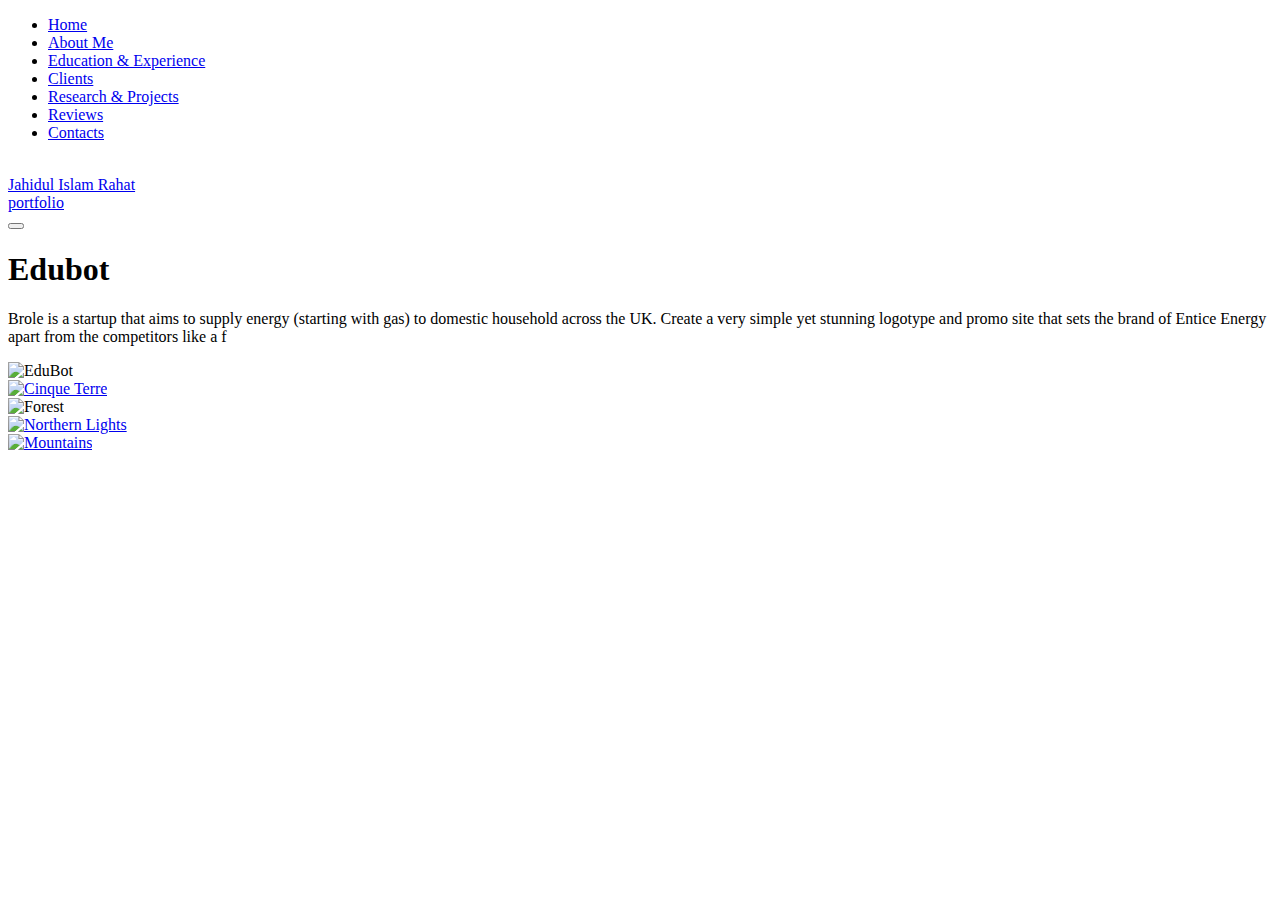
==== project-details-edubot.html @ 425ebec9 "Add files via upload" ====
<!DOCTYPE HTML>
<html lang="en">

<!-- robert/project-detail.html  03:30:47 GMT -->

<head>
    <meta charset="utf-8">
    <meta name="viewport" content="width=device-width, initial-scale=1">
    <meta name="description" content="">
    <meta name="author" content="">

    <link rel="shortcut icon" href="favicon.png">
    <link rel="apple-touch-icon" href="apple-touch-icon.png">
    <link rel="apple-touch-icon" sizes="72x72" href="apple-touch-icon-72x72.png">
    <link rel="apple-touch-icon" sizes="114x114" href="apple-touch-icon-114x114.png">
    <title>Rahat</title>

    <link href="https://fonts.googleapis.com/css?family=Montserrat:300,400,500,600,700&amp;display=swap"
        rel="stylesheet">
    <link href="https://fonts.googleapis.com/css?family=Libre+Baskerville:400i&amp;display=swap" rel="stylesheet">
    <link href="css/style.css" rel="stylesheet" media="screen">
</head>

<body>
    <div class="animsition">
        <div class="loader">
            <div class="spinner">
                <div class="double-bounce1"></div>
                <div class="double-bounce2"></div>
            </div>
        </div>

        <div class="click-capture"></div>

        <div class="menu">
            <span class="close-menu icon-cross2 right-boxed"></span>
            <ul class="menu-list right-boxed">
                <li data-menuanchor="page1">
                    <a href="index.html#page1">Home</a>
                </li>
                <li data-menuanchor="page2">
                    <a href="index.html#page2">About Me</a>
                </li>
                <li data-menuanchor="page3">
                    <a href="index.html#page3">Education & Experience</a>
                </li>
                <li data-menuanchor="page4">
                    <a href="index.html#page4">Clients</a>
                </li>
                <li data-menuanchor="page5">
                    <a href="index.html#page5">Research & Projects</a>
                </li>
                <li data-menuanchor="page6">
                    <a href="index.html#page6">Reviews</a>
                </li>
                <li data-menuanchor="page7">
                    <a href="index.html#page7">Contacts</a>
                </li>
            </ul>
            <div class="menu-footer right-boxed">
                <div class="social-list">
                    <a href="https://github.com/jahidulislamrahat97" class="icon ion-social-github"></a>
                    <a href="https://www.facebook.com/jahidulislam.rahat97/" class="icon ion-social-facebook"></a>
                    <a href="https://www.linkedin.com/in/jahidul-islam-rahat/" class="icon ion-social-linkedin"></a>
                    <a href="https://www.instagram.com/hutum_pecha_rahat/" class="icon ion-social-instagram"></a>
                    <a href="https://twitter.com/jahidul_islam97" class="icon ion-social-twitter"></a>
                </div>
            </div>
        </div>

        <header class="navbar boxed">
            <div class="navbar-bg"></div>
            <a class="brand" href="#">
                <img class="brand-img" alt="" src="images/brand.png">
                <div class="brand-info">
                    <div class="brand-name">Jahidul Islam Rahat</div>
                    <div class="brand-text">portfolio</div>
                </div>
            </a>
            <button type="button" class="navbar-toggle" data-toggle="collapse" data-target="#navbar-collapse"
                aria-expanded="false">
                <span class="icon-bar"></span>
                <span class="icon-bar"></span>
                <span class="icon-bar"></span>
            </button>
            <div class="contacts d-none d-md-block">
                <div class="contact-item">

                </div>
                <div class="contact-item spacer">

                </div>
                <div class="contact-item">
                    <a href="http://paul-themes.com/cdn-cgi/l/email-protection#15767a7b6174766155677a777067613b767a78"><span
                            class="__cf_email__" data-cfemail="ddbeb2b3a9bcbea99dafb2bfb8afa9f3beb2b0"></span></a>
                </div>
            </div>
        </header>
        <div class="content">
            <div class="container">
                <div class="row row-project">
                    <div class="col-project-name col-md-6  mt-5 mb-5 mb-md-0">
                        <h1>Edubot</h1>
                        <div class="social-list social-list-detail">
                            <a href="https://github.com/jahidulislamrahat97" class="icon ion-social-github"></a>
                            <a href="https://www.facebook.com/jahidulislam.rahat97/"
                                class="icon ion-social-facebook"></a>
                            <a href="https://www.linkedin.com/in/jahidul-islam-rahat/"
                                class="icon ion-social-linkedin"></a>
                            <a href="https://www.instagram.com/hutum_pecha_rahat/"
                                class="icon ion-social-instagram"></a>
                            <a href="https://twitter.com/jahidul_islam97" class="icon ion-social-twitter"></a>
                        </div>
                    </div>
                    <div class="col-project-info col-md-6">
                        <div class="row">
                            <p>Brole is a startup that aims to supply energy (starting with
                                gas) to domestic household across the UK. Create a very simple yet stunning logotype and
                                promo site
                                that sets the brand of Entice Energy apart from the competitors like a f</p>
                        </div>
                    </div>
                </div>
            </div>
            <img id="myImg" src="images/research_project/edubot/edubot%201.jpg" alt="EduBot">
            <div class="responsive">
                <div class="gallery">
                    <a target="_blank" href="images/research_project/edubot/edubot jahidul islam rahat.gif">
                        <img src="images/research_project/edubot/edubot jahidul islam rahat.gif" alt="Cinque Terre"
                            width="600" height="400">
                    </a>

                </div>
            </div>


            <div class="responsive">
                <div class="gallery">

                    <img id="myImg" src="images/research_project/edubot/edubot 1.jpg" alt="Forest" width="600"
                        height="400">


                </div>
            </div>

            <div class="responsive">
                <div class="gallery">
                    <a target="_blank" href="images/research_project/edubot/edubot 2.png">
                        <img src="images/research_project/edubot/edubot 2.png" alt="Northern Lights" width="600"
                            height="400">
                    </a>

                </div>
            </div>

            <div class="responsive">
                <div class="gallery">
                    <a target="_blank" href="images/research_project/edubot/edubot 3.png">
                        <img src="images/research_project/edubot/edubot 3.png" alt="Mountains" width="600" height="400">
                    </a>

                </div>
            </div>

            <div class="clearfix"></div>
            <div style="padding:6px;">

            </div>


        </div>
    </div>

    <script data-cfasync="false" src="../../cdn-cgi/scripts/5c5dd728/cloudflare-static/email-decode.min.js"></script>
    <script src="js/jquery.min.js"></script>
    <script src="js/wow.min.js"></script>
    <script src="js/jquery.magnific-popup.min.js"></script>
    <script src="js/smoothscroll.js"></script>
    <script src="js/animsition.js"></script>

    <script src="js/scripts.js"></script>
</body>

<!-- robert/project-detail.html  03:30:50 GMT -->

</html>
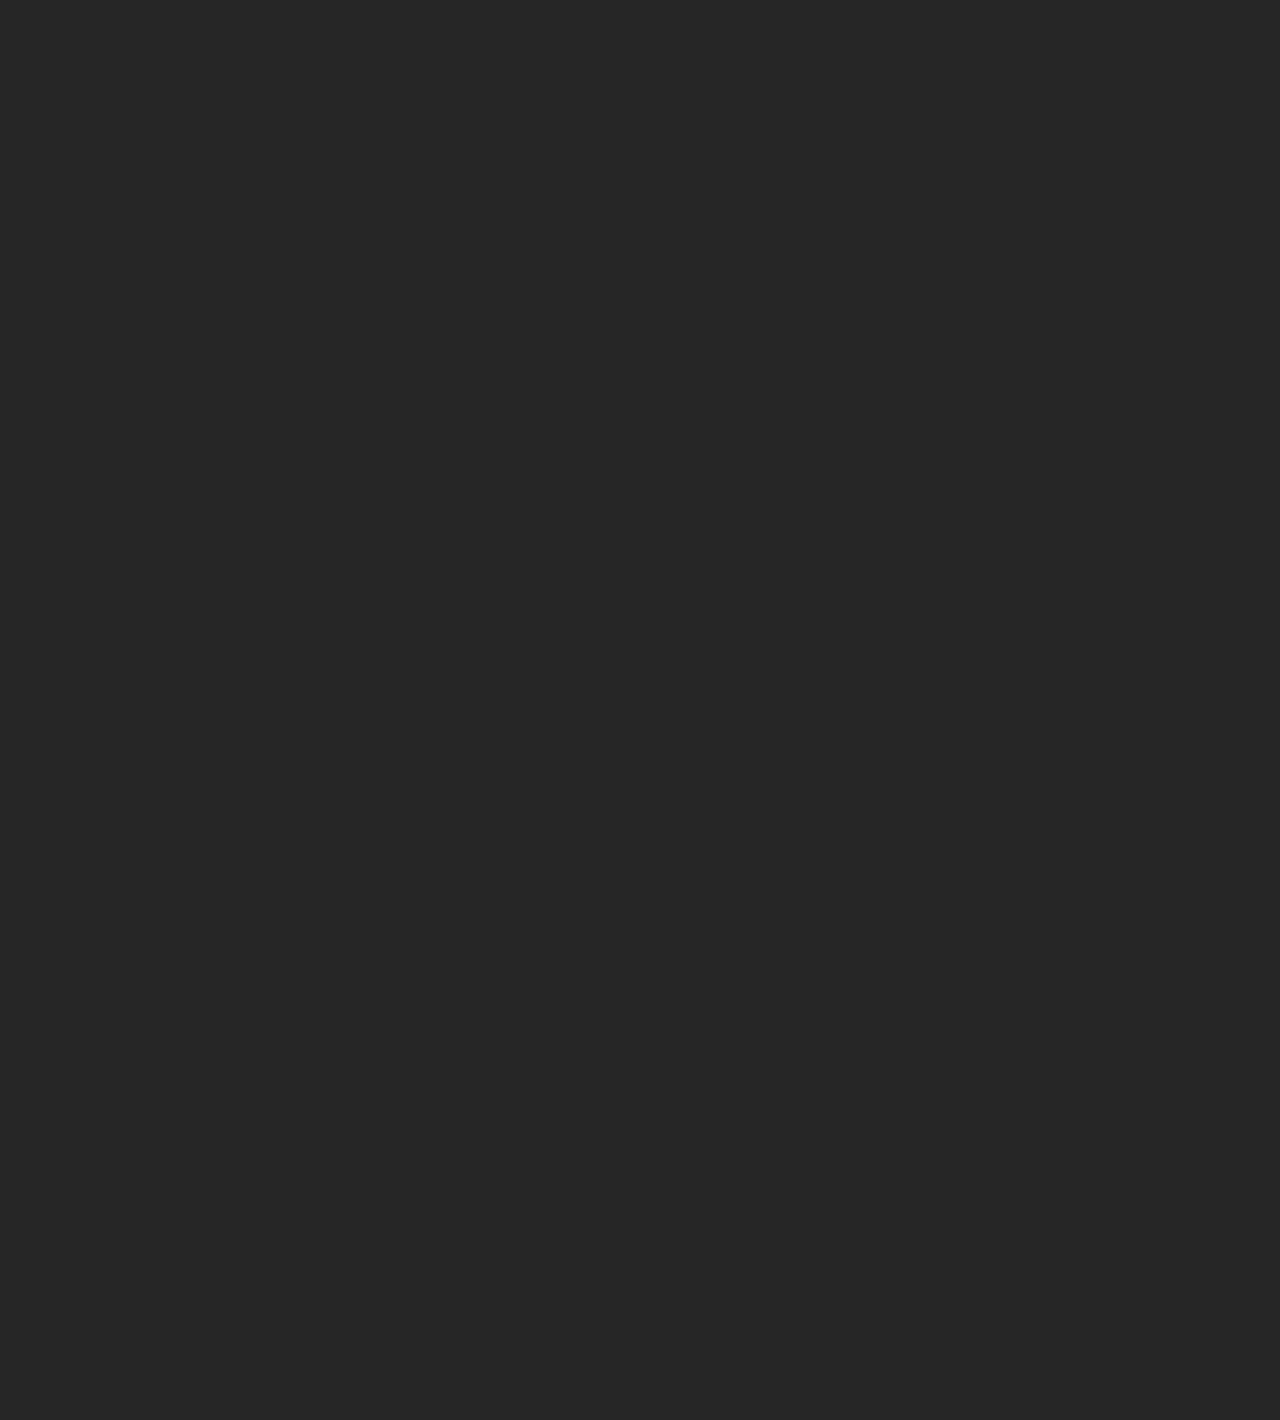
==== commit 01625a44: "huge changes" ====
--- a/project-details-edubot.html
+++ b/project-details-edubot.html
@@ -13,12 +13,14 @@
     <link rel="apple-touch-icon" href="apple-touch-icon.png">
     <link rel="apple-touch-icon" sizes="72x72" href="apple-touch-icon-72x72.png">
     <link rel="apple-touch-icon" sizes="114x114" href="apple-touch-icon-114x114.png">
-    <title>Rahat</title>
+    <title>Edubot</title>
 
     <link href="https://fonts.googleapis.com/css?family=Montserrat:300,400,500,600,700&amp;display=swap"
         rel="stylesheet">
     <link href="https://fonts.googleapis.com/css?family=Libre+Baskerville:400i&amp;display=swap" rel="stylesheet">
     <link href="css/style.css" rel="stylesheet" media="screen">
+
+
 </head>
 
 <body>
@@ -45,16 +47,13 @@
                     <a href="index.html#page3">Education & Experience</a>
                 </li>
                 <li data-menuanchor="page4">
-                    <a href="index.html#page4">Clients</a>
+                    <a href="index.html#page4">Notable Awards & Research Grants</a>
                 </li>
                 <li data-menuanchor="page5">
                     <a href="index.html#page5">Research & Projects</a>
                 </li>
                 <li data-menuanchor="page6">
-                    <a href="index.html#page6">Reviews</a>
-                </li>
-                <li data-menuanchor="page7">
-                    <a href="index.html#page7">Contacts</a>
+                    <a href="index.html#page6">Contacts</a>
                 </li>
             </ul>
             <div class="menu-footer right-boxed">
@@ -70,7 +69,7 @@
 
         <header class="navbar boxed">
             <div class="navbar-bg"></div>
-            <a class="brand" href="#">
+            <a class="brand" href="index.html#page1">
                 <img class="brand-img" alt="" src="images/brand.png">
                 <div class="brand-info">
                     <div class="brand-name">Jahidul Islam Rahat</div>
@@ -96,72 +95,62 @@
                 </div>
             </div>
         </header>
+
+
         <div class="content">
             <div class="container">
                 <div class="row row-project">
-                    <div class="col-project-name col-md-6  mt-5 mb-5 mb-md-0">
+                    <div class="col-project-name">
                         <h1>Edubot</h1>
-                        <div class="social-list social-list-detail">
-                            <a href="https://github.com/jahidulislamrahat97" class="icon ion-social-github"></a>
-                            <a href="https://www.facebook.com/jahidulislam.rahat97/"
-                                class="icon ion-social-facebook"></a>
-                            <a href="https://www.linkedin.com/in/jahidul-islam-rahat/"
-                                class="icon ion-social-linkedin"></a>
-                            <a href="https://www.instagram.com/hutum_pecha_rahat/"
-                                class="icon ion-social-instagram"></a>
-                            <a href="https://twitter.com/jahidul_islam97" class="icon ion-social-twitter"></a>
-                        </div>
+                    
                     </div>
-                    <div class="col-project-info col-md-6">
+                    <div class="col-project-info">
                         <div class="row">
-                            <p>Brole is a startup that aims to supply energy (starting with
-                                gas) to domestic household across the UK. Create a very simple yet stunning logotype and
-                                promo site
-                                that sets the brand of Entice Energy apart from the competitors like a f</p>
+                            <p>
+                                Edubot is an Educational Robot, which is operated by Bangla & English scratch programming. The main purpose of this robot is mainly to teach kids programming logic & basic robotics in a gamified way. It was a Bangladesh govt & international Investor funded project.   
+                                <br>
+                                This whole robot's software & firmware architecture was developed by me. In v1.0.0 to v2.0.0 processor was atmega328p & v3.0.0 to v4.2.0 processor was esp32. The communication system was Bluetooth & WiFi. Bluetooth was used for uploading user code(scratch programming) & WiFi was used for OTA(firmware updating).
+                                The firmware is written for dynamic scratch programming so that users can write any kind of scratch programming as they want to do (like basic Science projects, line follower robot, obstacle avoider robot, maze solver, music making, and so many robotic projects based on various types of sensors on it).
+                                It has sensors reading section(IR sensors, Ultrasonic sensor, Temperature sensor, LDR sensor, Gas sensor, and USB plugin-play type sensor), actuators writing section(Motor, RGB Led, Buzzer), making music, variable creation, if else, while loop, for loop, etc.  
+                                                            
+                            </p>
                         </div>
                     </div>
                 </div>
             </div>
-            <img id="myImg" src="images/research_project/edubot/edubot%201.jpg" alt="EduBot">
-            <div class="responsive">
-                <div class="gallery">
-                    <a target="_blank" href="images/research_project/edubot/edubot jahidul islam rahat.gif">
-                        <img src="images/research_project/edubot/edubot jahidul islam rahat.gif" alt="Cinque Terre"
-                            width="600" height="400">
-                    </a>
+
+
+
+            <div class="row"> 
+                <div class="column">
+                    <img src="/images/research_project/edubot/IMG_8336.JPG" style="width:100%">
+                    <img src="/images/research_project/edubot/edubot_4.jpeg" style="width:100%">
+                    <img src="/images/research_project/edubot/edubot_1.jpg" style="width:100%">
 
                 </div>
+
+                <div class="column">
+                    <img src="/images/research_project/edubot/edubot_2.png" style="width:87%">
+                    <img src="/images/research_project/edubot/edubot_5.jpeg" style="width:100%">
+                </div>  
+
+                <div class="column">
+                    <img src="/images/research_project/edubot/edubot_3.png" style="width:74%">
+                    <img src="/images/research_project/edubot/ui.jpg" style="width:87%">
+                    
+                </div>
+
+                <div class="column">
+                    <img src="/images/research_project/edubot/edubot_6.gif">
+                    
+                </div>
             </div>
+              
 
 
-            <div class="responsive">
-                <div class="gallery">
-
-                    <img id="myImg" src="images/research_project/edubot/edubot 1.jpg" alt="Forest" width="600"
-                        height="400">
 
 
-                </div>
-            </div>
 
-            <div class="responsive">
-                <div class="gallery">
-                    <a target="_blank" href="images/research_project/edubot/edubot 2.png">
-                        <img src="images/research_project/edubot/edubot 2.png" alt="Northern Lights" width="600"
-                            height="400">
-                    </a>
-
-                </div>
-            </div>
-
-            <div class="responsive">
-                <div class="gallery">
-                    <a target="_blank" href="images/research_project/edubot/edubot 3.png">
-                        <img src="images/research_project/edubot/edubot 3.png" alt="Mountains" width="600" height="400">
-                    </a>
-
-                </div>
-            </div>
 
             <div class="clearfix"></div>
             <div style="padding:6px;">
--- a/css/style.css
+++ b/css/style.css
@@ -0,0 +1,266 @@
+@import 'bootstrap.min.css';
+@import 'bootstrap-grid.min.css';
+@import 'animate.css';
+@import 'ionicons.min.css';
+@import 'linearicons.css';
+@import 'animsition.css';
+@import 'magnific-popup.css';
+@import 'magnific-popup.css';
+@import 'jquery.pagepiling.css';
+@import 'owl.carousel.css';
+@import url(https://fonts.googleapis.com/css?family=Source+Sans+Pro:200,300,400,600,700|Oswald:400,300,700);
+
+/* Variables */
+
+
+html{font-size:12px;-webkit-font-smoothing:antialiased}body{font-family:poppins,sans-serif;font-size:1rem;font-weight:400;letter-spacing:.025em;line-height:2.1428;color:#868686;background:#272727;-webkit-overflow-scrolling:touch}::-webkit-scrollbar{width:8px;height:8px}::-webkit-scrollbar-thumb{cursor:pointer;background:#f3ca2f}::selection{background-color:#f3ca2f;color:#fff}-webkit-::selection{background-color:#f3ca2f;color:#fff}::-moz-selection{background-color:#f3ca2f;color:#fff}@font-face{font-family:poppins;src:url(../fonts/poppins-regular-webfont.html) format('woff2'),url(../fonts/poppins-regular-webfont.woff) format('woff');font-weight:400;font-style:normal}h1,.h1{font-family:montserrat,sans-serif;font-weight:700;font-size:3.428rem;line-height:1.2;font-weight:600;color:#fff;letter-spacing:-.025em;margin:.5em 0}h2,.h2{font-family:montserrat,sans-serif;font-weight:600;font-size:2.571rem;line-height:1.166;color:#fff;letter-spacing:0;margin:2.6rem 0}h3,.h3{font-family:montserrat,sans-serif;font-weight:600;font-size:2.142rem;line-height:1.2;letter-spacing:-.05em;color:#fff;margin:2.6rem 0}h4,.h4{font-family:montserrat,sans-serif;font-weight:600;font-size:1.714rem;line-height:1.25;letter-spacing:.025em;color:#fff;margin:2.6rem 0}h5,.h5{font-family:montserrat,sans-serif;font-weight:600;font-size:1.571rem;line-height:1.1;letter-spacing:0;color:#fff;margin:2.6rem 0}h6,.h6{font-family:montserrat,sans-serif;font-weight:600;font-size:1.285rem;line-height:1.3333;letter-spacing:0;color:#fff;margin:2.6rem 0}h1 a,.h1 a,h2 a,.h2 a,h3 a,.h3 a,h4 a,.h4 a,h5 a,.h5 a,h6 a,.h6 a{color:inherit}h1 a:hover,.h1 a:hover,h2 a:hover,.h2 a:hover,h3 a:hover,.h3 a:hover,h4 a:hover,.h4 a:hover,h5 a:hover,.h5 a:hover,h6 a:hover,.h6 a:hover{text-decoration:none}strong{font-weight:600}p,blockquote{margin-bottom:2.6rem}blockquote{font-size:1.714rem;letter-spacing:.025em;line-height:1.5;padding:0;width:80%;padding-left:6.8rem;border-left:.3rem solid #f3ca2f;margin-top:5rem;color:#fff}cite{display:block;color:#fff;font-weight:600;letter-spacing:0;font-style:normal}a{color:#f3ca2f;-webkit-transition:color .3s ease-out;-o-transition:color .3s ease-out;transition:color .3s ease-out}a:hover{color:#f3ca2f;outline:none}a:focus{text-decoration:none}input[type=text],input[type=address],input[type=url],input[type=password],input[type=email],input[type=search],input[type=tel],textarea{display:inline-block;width:100%;font-size:1rem;border-radius:.75em;color:#fff;background-color:#333;border:0;border-radius:0;padding:.7rem 1rem;-webkit-box-shadow:0 0 25px rgba(0,0,0,.5);box-shadow:0 0 25px rgba(0,0,0,.5);-webkit-appearance:none;-webkit-transition:all .15s;-o-transition:all .15s;transition:all .15s}textarea{padding-top:.8rem;height:15rem;resize:none;-webkit-transition:all .3s;-o-transition:all .3s;transition:all .3s}input[type=text]:focus,input[type=address]:focus,input[type=url]:focus,input[type=password]:focus,input[type=email]:focus,input[type=search]:focus,input[type=tel]:focus,textarea:focus{border-color:#f3ca2f;outline:0;color:#fff}input::-moz-placeholder{color:#999;opacity:1}input:-ms-input-placeholder{color:#999}input::-webkit-input-placeholder{color:#999}textarea::-moz-placeholder{color:#999;opacity:1}textarea:-ms-input-placeholder{color:#999}textarea::-webkit-input-placeholder{color:#999}.form-group{margin-bottom:30px}label.error{color:#fff;margin:.8rem 0 0}.btn{color:#fff;letter-spacing:.025em;font-size:1rem;display:inline-block;border:0;border-radius:0;padding:1.1em 2.28em 1em;background-color:#000;text-decoration:none;-webkit-transition:all .3s ease-out!important;transition:all .3s ease-out!important}.btn:hover,.btn:focus{background-color:#f3ca2f;color:#fff;-webkit-box-shadow:none;box-shadow:none;outline:none!important}.icon{display:inline-block}.ion-ios-play{width:3rem;height:3rem;padding-left:.2rem;line-height:3rem;text-align:center;border:1px solid #fff;border-radius:50%;font-size:1rem;margin-top:4rem;color:#fff;transition:all .3s ease-out}.ion-ios-play:hover{color:#ffeb00;border:1px solid #ffeb00}.animsition{position:absolute;z-index:100;left:0;width:100%;top:0;height:100%}.loader{position:fixed;overflow:hidden;z-index:101;left:0;top:0;width:100%;height:100%;background:#272727;color:#4b4b4b;text-align:center}.spinner{position:absolute;top:50%;left:50%;width:50px;height:50px;-webkit-transform:translate(-50%,-50%);-moz-transform:translate(-50%,-50%);-ms-transform:translate(-50%,-50%);-o-transform:translate(-50%,-50%);transform:translate(-50%,-50%)}.double-bounce1,.double-bounce2{width:100%;height:100%;border-radius:50%;background-color:#f3ca2f;opacity:.6;position:absolute;top:0;left:0;-webkit-animation:sk-bounce 2s infinite ease-in-out;animation:sk-bounce 2s infinite ease-in-out}.double-bounce2{-webkit-animation-delay:-1s;animation-delay:-1s}@-webkit-keyframes sk-bounce{0%,100%{-webkit-transform:scale(0)}50%{-webkit-transform:scale(1)}}@keyframes sk-bounce{0%,100%{transform:scale(0);-webkit-transform:scale(0)}50%{transform:scale(1);-webkit-transform:scale(1)}}.text-muted{color:#999!important}.text-white{color:#fff}.text-primary{color:#ffeb00!important}.masked{position:relative}.masked:before{content:'';position:absolute;left:0;top:0;width:100%;height:100%;background:#000;opacity:.1}.navbar{position:absolute;display:block;z-index:10;left:0;top:0;width:100%;padding-top:2.7rem;height:7rem;color:#fff;margin:0;border-radius:0}.navbar .brand{float:left;margin-top:-.5rem;-webkit-transition:none;-o-transition:none;transition:none}.brand{line-height:1.6;color:#fff;display:inline-block}a.brand:hover,a.brand:focus{text-decoration:none;color:#fff}.brand img{display:inline-block;vertical-align:top;margin-right:.65rem;height:2.356rem}.brand-info{display:inline-block}.brand-name{font-weight:600;font-size:1.714rem;line-height:1}.brand-text{font-size:.857rem;font-weight:300;margin-top:-.3rem}.navbar-toggle{float:right;display:block;margin:0;padding:0;border-radius:0;background:0 0;border:0}.navbar-toggle:focus{outline:none}.navbar-toggle .icon-bar{background-color:#fff;-webkit-transition:all .3s ease;-o-transition:all .3s ease;transition:all .3s ease;display:block;width:22px;height:2px;border-radius:1px}.navbar-toggle .icon-bar+.icon-bar{margin-top:4px}.navbar-toggle:hover .icon-bar{background-color:#f3ca2f}.navbar .social-list{float:right;margin-right:10%}.social-list{overflow:hidden}.social-list-bottom{display:none;position:absolute;z-index:10;right:0;bottom:2.4rem;color:#000}.social-list a{float:left;font-size:1.428rem;line-height:1;color:#fff;margin-left:2rem}.social-list a:first-child{margin-left:0}.social-list a:hover{color:#f3ca2f;text-decoration:none}.navbar-spacer{float:right;margin:-1rem 4.5rem 0;width:1px;height:3.3rem;background-color:#3c3c3c}.navbar-address{float:right;font-weight:600;text-transform:uppercase}.contacts{float:left;margin-left:9rem}.contacts .contact-item{display:inline-block;color:#fff;margin-right:2rem}.contacts .contact-item a{color:#fff}.contacts .contact-item.spacer{opacity:.3}.contact-address{margin-top:5rem}.contact-address .mail{text-decoration:underline}#success,#error{display:none}.form-group-message{display:none}.click-capture{position:fixed;top:0;left:0;width:100%;height:100%;visibility:hidden;z-index:99;opacity:0;background:rgba(0,0,0,.3);transition:opacity .5s}.menu{position:fixed;top:0;bottom:0;right:0;width:100%;z-index:101;background-color:#272727;-webkit-transform:translateX(100%);-ms-transform:translateX(100%);-o-transform:translateX(100%);transform:translateX(100%);-webkit-transition:all .6s ease;-o-transition:all .6s ease;transition:all .6s ease}.close-menu{position:absolute;z-index:2;top:2.3rem;font-size:1.6rem;line-height:1;color:#fff;cursor:pointer;-webkit-transition:all .3s ease;-o-transition:all .3s ease;transition:all .3s ease}.close-menu:hover{color:#f3ca2f}.menu .menu-lang{opacity:0;position:absolute;opacity:0;left:15%;top:3rem;text-transform:uppercase;-webkit-transform:translateY(3rem);-ms-transform:translateY(3rem);-o-transform:translateY(3rem);transform:translateY(3rem);-webkit-transition:transform .5s .4s ease,opacity .5s .4s ease,color .3s ease;-o-transition:transform .5s .4s ease,opacity .5s .4s ease,color .3s ease;transition:transform .5s .4s ease,opacity .5s .4s ease,color .3s ease}.menu-lang a{display:inline-block;margin-left:1.5rem;color:#7e7e7e}.menu-lang a:first-child{margin-left:0}.menu-lang .active,.menu-lang a:hover{color:#f3ca2f;text-decoration:none}.menu-list{opacity:0;position:absolute;left:0;top:5rem;bottom:10.5rem;padding-left:15%;overflow-x:hidden;overflow-y:auto;-webkit-overflow-scrolling:touch;overflow-scrolling:touch;font-weight:600;letter-spacing:-.025rem;list-style:none;margin:0;-webkit-transform:translateY(3rem);-ms-transform:translateY(3rem);-o-transform:translateY(3rem);transform:translateY(3rem);-webkit-transition:transform .5s .6s ease,opacity .5s .6s ease;-o-transition:transform .5s .6s ease,opacity .5s .6s ease;transition:transform .5s .6s ease,opacity .5s .6s ease}.menu-list li a{color:#999}.menu-list .active>a,.menu-list li a:hover{text-decoration:none;color:#fff}.menu-list>li{font-size:1.65rem;line-height:1}.menu-list>li{margin-top:2.7rem}.menu-list>li:first-child{margin-top:0}.menu-list ul{display:none;list-style:none;padding:0;margin:0}.menu-list ul li{font-size:1.142rem;margin-top:1.142rem}.menu-list ul li:first-child{margin-top:2.4rem}.menu-footer{position:absolute;left:15%;bottom:4rem}.menu-footer .social-list{opacity:0;-webkit-transform:translateY(3rem);-ms-transform:translateY(3rem);-o-transform:translateY(3rem);transform:translateY(3rem);-webkit-transition:all .5s .7s ease;-o-transition:all .5s .7s ease;transition:all .5s .7s ease}.menu-footer .social-list a{color:#7e7e7e;margin:0;margin-right:2.7rem}.menu-footer .social-list a:last-child{margin-right:0}.menu-footer .social-list a:hover{color:#f3ca2f}.menu-footer .copy{opacity:0;display:none;margin-top:3.2rem;color:#fff;line-height:1.71rem;-webkit-transform:translateY(2rem);-ms-transform:translateY(2rem);-o-transform:translateY(2rem);transform:translateY(2rem);-webkit-transition:all .5s .9s ease;-o-transition:all .5s .9s ease;transition:all .5s .9s ease}.menu-is-opened .click-capture{visibility:visible;opacity:1}.menu-is-opened .menu{-webkit-transform:translateX(0);-ms-transform:translateX(0);-o-transform:translateX(0);transform:translateX(0);box-shadow:0 0 25px rgba(0,0,0,.07)}.menu-is-opened .menu .menu-lang,.menu-is-opened .menu-list,.menu-is-opened .menu .menu-footer .social-list,.menu-is-opened .menu .menu-footer .copy{-webkit-transform:translate(0);-ms-transform:translate(0);-o-transform:translate(0);transform:translate(0);opacity:1}.menu-is-closed .menu .menu-lang,.menu-is-closed .menu .menu-list,.menu-is-closed .menu .menu-footer .social-list,.menu-is-closed .menu .menu-footer .copy{opacity:0;-webkit-transition-delay:0s;-o-transition-delay:0s;transition-delay:0s}.boxed{padding-left:1.7rem;padding-right:1.7rem}.left-boxed{left:1.7rem}.right-boxed{right:1.7rem}.copy-bottom{display:none;position:absolute;z-index:10;left:0;bottom:2.4rem;color:#000}.copy-bottom.white{color:#fff}#pp-nav{z-index:100;width:2.1428rem;margin-top:0!important;-webkit-transform:translateY(-50%);-ms-transform:translateY(-50%);-o-transform:translateY(-50%);transform:translateY(-50%)}#pp-nav .pp-nav-up,#pp-nav .pp-nav-down{display:none;font-size:2.1428rem;cursor:pointer;color:#000;-webkit-transition:all .3s ease;-o-transition:all .3s ease;transition:all .3s ease}#pp-nav .pp-nav-up{margin-bottom:3.5rem}#pp-nav .pp-nav-down{margin-top:3.5rem}#pp-nav li,.pp-slidesNav li{margin:1.928rem auto;width:10px;height:10px}#pp-nav span,.pp-slidesNav span{left:0;top:0;cursor:pointer;width:10px;height:10px;background:#000;border:0;-webkit-transition:all .3s ease;-o-transition:all .3s ease;transition:all .3s ease}#pp-nav .pp-nav-up:hover,#pp-nav .pp-nav-down:hover,#pp-nav.white .pp-nav-up:hover,#pp-nav.white .pp-nav-down:hover{color:#ffeb00}#pp-nav.white .pp-nav-up,#pp-nav.white .pp-nav-down{color:#fff}#pp-nav.white span,.pp-slidesNav span{background:#fff}#pp-nav li .active span,.pp-slidesNav .active span,#pp-nav span:hover,.pp-slidesNav span:hover{background:#ffeb00}.pagepiling .section{background:#272727;padding-top:10.3rem;padding-bottom:6rem}.pagepiling .pp-scrollable{padding:0;overflow-x:hidden}.pp-scrollable.section-1 .vertical-centred{padding-top:7rem}.pp-scrollable .vertical-centred{padding-top:10.3rem;padding-bottom:6rem}.scroll-wrap{position:relative;min-height:100%}.scrollable-content{white-space:nowrap;width:100%;font-size:0}.scrollable-content:before{content:'';display:inline-block;height:100vh;vertical-align:middle}.vertical-centred{width:100%;height:100%;display:inline-block;vertical-align:middle;white-space:normal;font-size:1rem}.boxed-inner{position:relative;padding:0}.section-bg{position:absolute;left:0;top:0;width:100%;height:100%;background-size:cover;background-position:center}.vertical-title{position:absolute;white-space:nowrap;width:0;top:-.55rem;left:4.9rem;font-weight:600;text-transform:uppercase;letter-spacing:.1em;-webkit-transform:rotate(-90deg);-ms-transform:rotate(-90deg);-o-transform:rotate(-90deg);transform:rotate(-90deg)}.vertical-title span{display:block;float:right}.section .intro{opacity:0;-webkit-transition:opacity 1s .3s ease;-o-transition:opacity 1s .3s ease;transition:opacity 1s .3s ease}.section .intro{-webkit-transform:translateY(7rem);-ms-transform:translateY(7rem);-o-transform:translateY(7rem);transform:translateY(7rem);-webkit-transition:all .35s .6s ease;-o-transition:all .35s .6s ease;transition:all .35s .6s ease}.section.active .intro{opacity:1;-webkit-transform:translateY(0);-ms-transform:translateY(0);-o-transform:translateY(0);transform:translateY(0)}.subtitle-top{line-height:1.714;margin-top:0;margin-bottom:2.8rem;letter-spacing:.1em}
+
+.title-uppercase{
+  text-transform:uppercase;
+  letter-spacing:-.025em;
+  line-height:1.33333;
+  margin:0 0 3rem;
+  color: yellow;
+}
+
+.display-1{font-size:4.28rem;line-height:1;letter-spacing:-.05em;margin:0}.display-2{font-size:5.14rem;font-weight:600;line-height:1;letter-spacing:-.05em;margin:0;text-transform:uppercase}.text-texture{font-size:35rem;line-height:1;font-weight:800;display:inline-block;background-image:url(../images/bg/texture.jpg);background-position:50% 50%;-webkit-background-clip:text;-webkit-text-fill-color:transparent}.experience-box{position:relative;white-space:nowrap}@media(min-width:992px){.experience-box{margin-top:6rem}}.experience-border{position:absolute;display:inline-block;vertical-align:middle;width:20.15rem;height:41.15rem;border:.657rem solid #ffeb00;left:5rem;top:-2rem}.experience-content{display:inline-block;vertical-align:middle;position:relative}.experience-number{display:inline-block;vertical-align:middle;font-size:42.142rem;line-height:1;font-weight:600;color:#fff}.experience-info{display:inline-block;vertical-align:middle;margin:-4rem 0 5rem .8rem;font-size:1.57rem;line-height:1.181;color:#fff}@media(min-width:576px){.experience-info{margin-top:-1px}}.progress-bars{margin-top:4rem}.progress{height:5px;margin-bottom:50px}.progress:last-child{margin-bottom:0}.progress-bar{background-color:#ffeb00}.resume-title{position:relative;color:#fff;margin:0 0 2rem}
+
+
+
+.resume-row{position:relative}
+.resume-type{
+  position:relative;
+  margin:1rem 0;
+  padding:1rem;
+  background:#272727;
+  top:-.2rem
+}
+.resume-study{margin-bottom:1rem}
+.resume-date{font-size:.9rem;margin-bottom:2rem}
+.resume-text{opacity:.6}
+.resume-text.last{margin-bottom:0}
+.resume-row{margin-bottom:1rem}
+
+
+.row-partners{margin:-5rem -5rem 0}.col-partner{padding:0 5rem;margin-top:5rem;text-align:center}.col-partner img{margin:0 auto;max-width:100%;opacity:.4}.col-partner:hover img{opacity:1;-webkit-transition:all .5s;-o-transition:all .5s;transition:all .5s}.bg-changer{position:absolute;left:0;width:100%;height:100%;overflow:hidden}.bg-changer .section-bg{opacity:0;will-change:opacity,transform;-webkit-transform:scale(1);-ms-transform:scale(1);-o-transform:scale(1);transform:scale(1);-webkit-transition:opacity .5s .2s ease,transform 5s .2s ease;-o-transition:opacity .5s .2s ease,transform 5s .2s ease;transition:opacity .5s .2s ease,transform 5s .2s ease}.bg-changer .active{opacity:1;-webkit-transform:scale(1.05);-ms-transform:scale(1.05);-o-transform:scale(1.05);transform:scale(1.05)}.bg-changer .section-bg:first-child{opacity:1}
+
+
+
+.row-project-box{margin-top:-2rem}
+
+
+.col-project-box{margin-top:3rem}.project-box{display:block;position:relative;-webkit-transition:all .3s ease;-o-transition:all .3s ease;transition:all .3s ease}.project-box:before{content:'';position:absolute;right:100%;margin-right:20px;width:15px;top:8px;border-top:1px solid #fff}.project-box:after{content:'';position:absolute;top:1px;height:15px;right:100%;margin-right:27px;border-left:1px solid #fff}.project-box h5{margin:0;color:#fff;font-size:1.8rem;font-weight:300}.project-category{color:#fff;margin-top:.5rem}.project-box:hover{color:#ffeb00;text-decoration:none}.project-box:hover h5{color:#ffeb00!important}.project-box:hover .project-category{color:#fff}.link-arrow{float:right;margin-top:-2.2rem}.link-arrow.h5{text-transform:uppercase;letter-spacing:-.025rem;margin-bottom:0}.link-arrow.h5 .icon-chevron-right{font-size:1.8rem;margin-top:-.6rem}.section-2 .vertical-title{margin-top:8rem}.section-3 .link-arrow.h5{margin-top:4rem}.section-4 h2{margin-bottom:7rem}.icon-quote{display:inline-block;margin-top:-.6rem;color:#ffeb00;width:5rem;height:5rem;line-height:4.2rem;text-align:center;border:2px solid #ffeb00;border-radius:50%;font-size:2.454rem;margin-bottom:5rem}.review-carousel .text{font-family:libre baskerville,serif;font-size:1.342rem;line-height:1.875}.review-author{margin-top:5.7rem}.author-name{font-size:1.2857rem;line-height:1.333;font-weight:600}.review-carousel .owl-nav{position:relative;top:0;margin-top:7.7vh;-webkit-transform:none;-ms-transform:none;-o-transform:none;transform:none}.review-carousel .owl-prev,.review-carousel .owl-next{font-size:1.2857rem;width:3.57rem;height:3.57rem;line-height:3.57rem;border:1px solid #fff;color:#fff;text-align:center;margin-right:.857rem}.review-carousel .owl-prev:before{font-family:linearicons;content:"\e93b"}.review-carousel .owl-next:before{font-family:linearicons;content:"\e93c"}.review-carousel .owl-prev:hover,.review-carousel .owl-next:hover{background:#fff;color:#000}.review-carousel .owl-prev.disabled,.review-carousel .owl-next.disabled{cursor:default}.review-carousel .owl-prev.disabled:hover,.review-carousel .owl-next.disabled:hover{background:0 0;color:#fff}.owl-dots{margin-top:5rem}.owl-dot{display:inline-block}.owl-dot span{display:block;width:12px;height:12px;border:#ffeb00 1px solid;position:relative;margin:5px;border-radius:50%}.owl-dot.active span{background:#ffeb00}.content{padding-top:17rem}
+
+.row-project{margin-bottom:10rem}
+
+
+.image-holder{display:block;margin:12rem auto 7rem;max-width:100%}.social-list-detail{margin-top:10rem}.social-list-detail a{font-size:2rem;color:#999}.social-list-detail a:hover{color:#fff}
+
+.col-project-name h1{margin-top:0}
+
+.col-project-info p{margin-bottom:0}
+.col-project-info h5{margin-top:0;margin-bottom:1.2rem}
+
+.project-detail-text{color:#fff;font-size:1.2rem;margin-bottom:5rem}@media(min-width:576px){.menu{width:50%}}@media(min-width:768px){html{font-size:13px}.menu{width:50%}
+
+.boxed{padding-left:3rem;padding-right:3rem}.boxed-inner{padding-left:0}.right-boxed{right:3rem}.left-boxed{left:3rem}.section-about{padding-top:12rem}}@media(min-width:992px){html{font-size:14px}.menu{width:35%;max-width:35rem}.boxed{padding-left:4.2857rem;padding-right:4.2857rem}.right-boxed{right:4.2857rem}.left-boxed{left:4.2857rem}}@media(min-height:500px){#pp-nav .pp-nav-up,#pp-nav .pp-nav-down{display:block}}@media(min-height:600px){.menu .menu-lang{top:7rem}.menu-list{top:9rem;bottom:20rem}.menu-list>li{font-size:1.7rem}.menu-footer{bottom:6rem}.menu-footer .copy{display:block}}@media(min-height:700px){.copy-bottom{display:block}.social-list-bottom{display:block}}
+
+
+
+
+div.gallery:hover {
+  border: 1px solid #777;
+}
+
+div.gallery img {
+  width: 100%;
+  height: 200px;
+
+}
+
+div.desc {
+  padding: 15px;
+  text-align: center;
+}
+
+* {
+  box-sizing: border-box;
+
+}
+
+.responsive {
+  padding: 0 6px;
+  float: left;
+  width: 24.99999%;
+  margin-bottom: 10px;
+}
+
+@media only screen and (max-width: 700px) {
+  .responsive {
+    width: 49.99999%;
+    margin: 6px 0;
+  }
+}
+
+@media only screen and (max-width: 500px) {
+  .responsive {
+    width: 100%;
+  }
+}
+
+.clearfix:after {
+  content: "";
+  display: table;
+  clear: both;
+}
+
+
+/* Base */
+
+
+body {
+
+  font-size: 16px;
+}
+
+strong {
+  font-weight: 600;
+}
+
+
+#content {
+  margin-top: 50px;
+  text-align: center;
+}
+
+/* Timeline */
+
+.timeline {
+  border-left: 4px solid #ffeb00;
+  border-bottom-right-radius: 4px;
+  border-top-right-radius: 4px;
+  font-family: 'Source Sans Pro', sans-serif;
+  margin: 50px auto;
+  letter-spacing: 0.5px;
+  position: relative;
+  line-height: 1.4em;
+  font-size: 1.03em;
+  padding: 50px;
+  list-style: none;
+  text-align: left;
+  font-weight: 100;
+  max-width: 70%;
+  color: #f6f6f6;
+}
+.timeline h1, h2, h3 {
+  font-family: 'Oswald', sans-serif;
+  letter-spacing: 1.5px;
+  font-weight: 100;
+  font-size: 1.4em;
+}
+
+.timeline .event {
+  border-bottom: 1px dashed #D0D1D4;
+  padding-bottom: 2rem;
+  margin-bottom: 50px;
+  position: relative;
+}
+.timeline .event:last-of-type {
+  padding-bottom: 0;
+  margin-bottom: 0;
+  border: none;
+}
+
+.timeline .event:before, .timeline .event:after {
+  position: absolute;
+  display: block;
+  top: 0;
+}
+
+.timeline .event:before {
+  left: -14rem;
+  color: #ffeb00 ;
+  content: attr(data-date);
+  text-align: right;
+  font-weight: 100;
+  font-size: 1.2em;
+  min-width: 105px;
+}
+
+.timeline .event:after {
+  box-shadow: 0 0 0 4px #ffeb00;
+  left: -57.5px; /* left: (@spacing + @line + (@dot * 0.35)) * -1;*/   
+  background: #272727;
+  border-radius: 50%;
+  height: 11px;
+  width: 11px;
+  content: "";
+  top: 5px;
+}
+
+/* image zoom on click */
+
+#myImg{
+  width: 100%;
+  max-width: 40rem;
+}
+#myModal img{
+  width: 60%;
+  border-radius: .5rem;
+  margin: 5% 22%;
+}
+#myModal{
+  padding: 2%;
+  background: #0000009e;
+  color: #fff;
+}
+#myModal span{
+  color: #fff;
+}
+#myModal #caption{
+  text-align: center;
+}
+
+
+
+.row {
+
+  display: -ms-flexbox; /* IE10 */
+  display: flex;
+  -ms-flex-wrap: wrap; /* IE10 */
+  flex-wrap: wrap;
+  padding: 0 30px; 
+  vertical-align: center;
+}
+
+/* Create four equal columns that sits next to each other */
+.column {
+  -ms-flex: 25%; /* IE10 */
+  flex: 25%;
+  max-width: 25%;
+  padding: 0 4px;
+}
+
+.column img {
+  margin-top: 8px;
+  vertical-align: middle;
+  width: 100%;
+}
+
+/* Responsive layout - makes a two column-layout instead of four columns */
+@media screen and (max-width: 800px) {
+  .column {
+    -ms-flex: 50%;
+    flex: 50%;
+    max-width: 50%;
+  }
+}
+
+/* Responsive layout - makes the two columns stack on top of each other instead of next to each other */
+@media screen and (max-width: 600px) {
+  .column {
+    -ms-flex: 100%;
+    flex: 100%;
+    max-width: 100%;
+  }
+}
